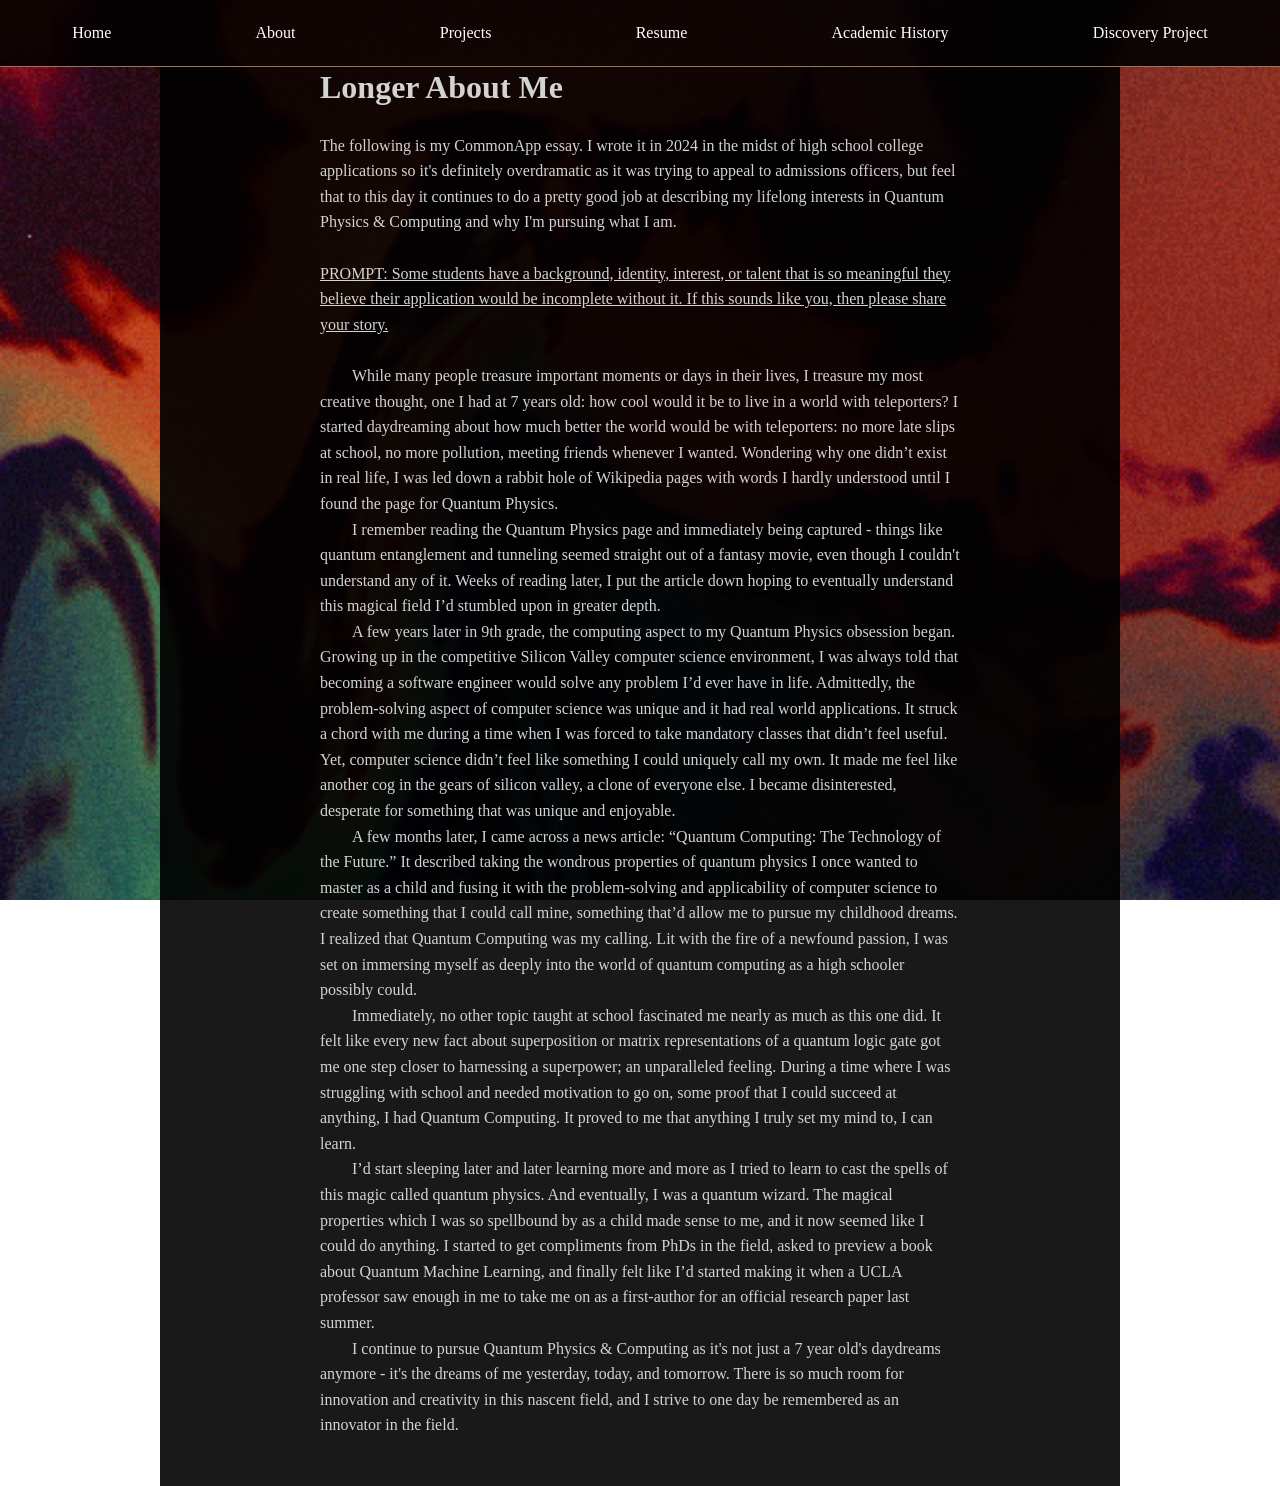
==== about.html @ b361c313 "added some new and untouched pages, worked on projects.html a lil" ====
<!DOCTYPE html>
<html>
  <head>
    <title>Aadi Tiwari</title>
    <link rel="stylesheet" href="style.css">
    <link rel="stylesheet" href="dpstyle.css">
  </head>
  <body>
    <p>
    <nav>
      <a href="index.html">Home</a>
      <div class="dropdown">
        <a href="about.html">About</a>
        <div class="dropdown-item">
          <a href="shorter.html">Shorter</a>
          <a href="about.html">Longer</a>
        </div>
      </div>
        <a href="projects.html">Projects</a>
        <a href="pdfs/Aadittya_Tiwari.pdf" target="_blank">Resume</a>
        <a href="academic_history.html">Academic History</a>
        <a href="discovery_project.html">Discovery Project</a>
    </nav>
      <div class="background-blur">
      <div class="content-wrapper">
        <h1>Longer About Me</h1> <br>
      The following is my CommonApp essay. I wrote it in 2024 in the midst of high school college applications so it's definitely overdramatic as it was trying to appeal to admissions officers, but feel that to this day it continues 
      to do a pretty good job at describing my lifelong interests in Quantum Physics & Computing and why I'm pursuing what I am.
      <br> <br>
     <u>PROMPT: Some students have a background, identity, interest, or talent that is so meaningful they believe their application would be incomplete without 
        it. If this sounds like you, then please share your story.</u>
    <br> <br>
    <p style="text-indent: 2em;">While many people treasure important moments or days in their lives, I treasure my most creative thought, one I had at 7 years old: how cool would it be to live in a world with teleporters? I started daydreaming about how much better the world would be with teleporters: no more late slips at school, no more pollution, meeting friends whenever I wanted. Wondering why one didn’t exist in real life, I was led down a rabbit hole of Wikipedia pages with words I hardly understood until I found the page for Quantum Physics. </p>
    <p style="text-indent: 2em;">I remember reading the Quantum Physics page and immediately being captured - things like quantum entanglement and tunneling seemed straight out of a fantasy movie, even though I couldn't understand any of it. Weeks of reading later, I put the article down hoping to eventually understand this magical field I’d stumbled upon in greater depth. </p>
    <p style="text-indent: 2em;">A few years later in 9th grade, the computing aspect to my Quantum Physics obsession began. Growing up in the competitive Silicon Valley computer science environment, I was always told that becoming a software engineer would solve any problem I’d ever have in life. Admittedly, the problem-solving aspect of computer science was unique and it had real world applications. It struck a chord with me during a time when I was forced to take mandatory classes that didn’t feel useful. Yet, computer science didn’t feel like something I could uniquely call my own. It made me feel like another cog in the gears of silicon valley, a clone of everyone else. I became disinterested, desperate for something that was unique and enjoyable. </p>
    <p style="text-indent: 2em;">A few months later, I came across a news article: “Quantum Computing: The Technology of the Future.” It described taking the wondrous properties of quantum physics I once wanted to master as a child and fusing it with the problem-solving and applicability of computer science to create something that I could call mine, something that’d allow me to pursue my childhood dreams. I realized that Quantum Computing was my calling. Lit with the fire of a newfound passion, I was set on immersing myself as deeply into the world of quantum computing as a high schooler possibly could. </p>
    <p style="text-indent: 2em;">Immediately, no other topic taught at school fascinated me nearly as much as this one did. It felt like every new fact about superposition or matrix representations of a quantum logic gate got me one step closer to harnessing a superpower; an unparalleled feeling. During a time where I was struggling with school and needed motivation to go on, some proof that I could succeed at anything, I had Quantum Computing. It proved to me that anything I truly set my mind to, I can learn. </p>
    <p style="text-indent: 2em;">I’d start sleeping later and later learning more and more as I tried to learn to cast the spells of this magic called quantum physics. And eventually, I was a quantum wizard. The magical properties which I was so spellbound by as a child made sense to me, and it now seemed like I could do anything. I started to get compliments from PhDs in the field, asked to preview a book about Quantum Machine Learning, and finally felt like I’d started making it when a UCLA professor saw enough in me to take me on as a first-author for an official research paper last summer. </p>
    <p style="text-indent: 2em;">I continue to pursue Quantum Physics & Computing as it's not just a 7 year old's daydreams anymore - it's the dreams of me yesterday, today, and tomorrow. There is so much room for innovation and creativity in this nascent field, and I strive to one day be remembered as an innovator in the field. </p>
      </div>
    </div>

    </p>
  </body>
</html>
---- style.css ----
/*
https://www.youtube.com/shorts/aBCmOjaGGkI

*/

*{
    margin: 0;
    padding: 0;
}

nav {
    list-style-type: none;
    margin: 0;
    padding: 0;
    display: flex;
    justify-content: space-around;
    background-color: rgba(0, 0, 0, 0.9); /* 50% transparent black */
    color: white;
    text-align: right;
    border-bottom: 1px solid #967859;
}

nav a {
    display: inline;
    color: white;
    text-decoration: none;
    padding: 1.5rem 1rem;
    display: block;
}
.background-blur {
    background-color: rgba(0, 0, 0, 0.9); /* 50% transparent black */
    max-width: 75vw;
    min-height: 100vh;
    margin: 0 auto;
}
h1 {
  font-family: "Garamond";
}
body {
  background-image: url('gifs/redwave.gif');
  background-position: center;
  background-size: cover;
  background-attachment: fixed; /** on the DP page the gif will stretch a bunch because the gif is expanding to have the same height as the height of the conent on the page, alot, so you need to fix it so that its just the same gif that you scroll text over **/
  font: 16px 'Times New Roman';
  color: lightgray;
}
/*https://demo.tutorialzine.com/2010/03/centering-div-vertically-and-horizontally/demo.html*/
div[id="AadiTiwari"]{
    font: 30px 'Times New Roman';
    width:270px;
	height:150px;
	position:absolute;
	left:50%;
	top:50%;
	margin:-40px 0 0 -60px;
}

.dropdown {
    position: relative;
}

.dropdown-item {
    border: 1px solid white;
    display: none;
    background-color: rgba(0, 0, 0, 0.9);
    position: absolute;
    top: 100%;
    z-index: 1;
    padding: 0rem 1rem;
}

.dropdown:hover .dropdown-item {
    display: block;
    position: absolute;
}
.content-wrapper {
    /** background-color: rgba(0, 0, 0, 0.9); /* 50% transparent black */
    line-height: 1.6;
    max-width: 50vw;
    margin: 2rem auto;
    padding: 0 1rem 3rem;
    margin: 0 auto;
}
---- dpstyle.css ----
h1, h2 {
      line-height: 1.25;
    }
    figure {
      margin: 1.5rem 0;
    }
    img {
      width: 100%;
      max-width: 820px;
      height: auto;
      border: 1px solid #ddd;
    }
    figcaption {
      font-size: 0.95rem;
      color: #444;
      margin-top: 0.4rem;
    }
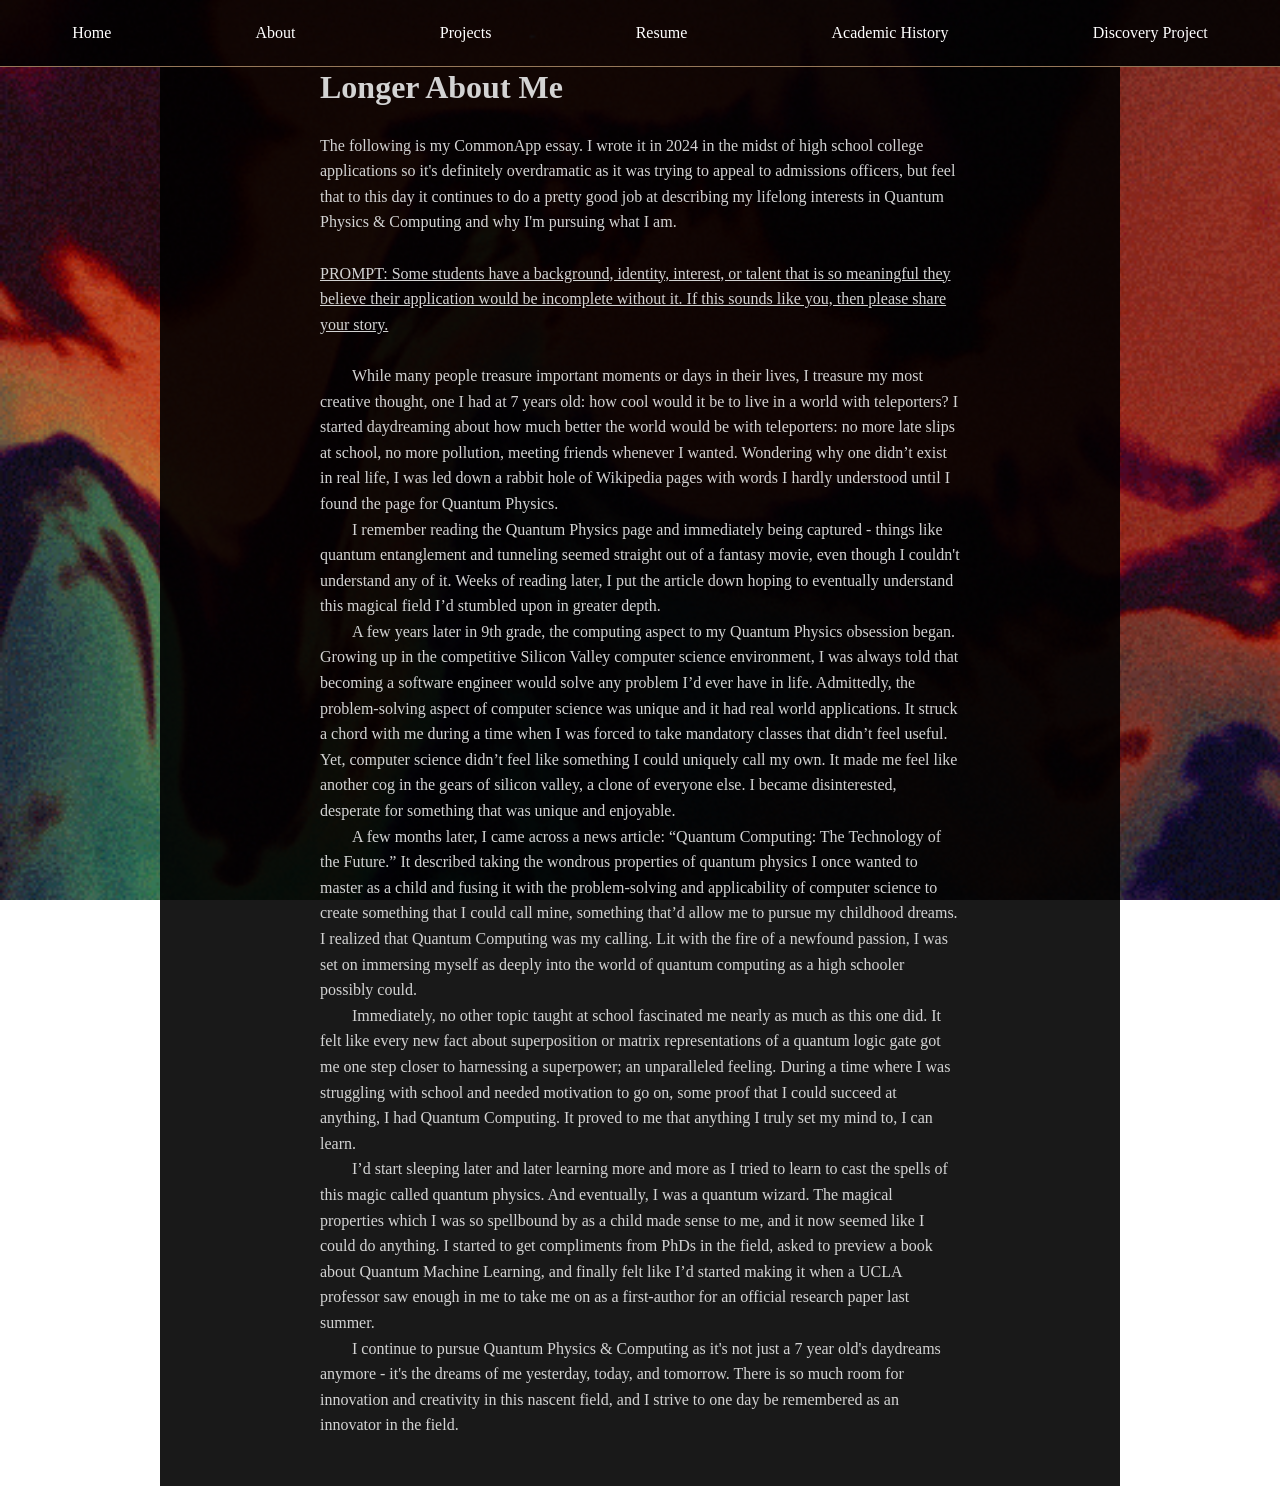
==== commit 85989f95: "added some script to all the pages for google ads lol" ====
--- a/about.html
+++ b/about.html
@@ -1,6 +1,8 @@
 <!DOCTYPE html>
 <html>
   <head>
+    <script async src="https://pagead2.googlesyndication.com/pagead/js/adsbygoogle.js?client=ca-pub-6029073699027854"
+     crossorigin="anonymous"></script>
     <title>Aadi Tiwari</title>
     <link rel="stylesheet" href="style.css">
     <link rel="stylesheet" href="dpstyle.css">
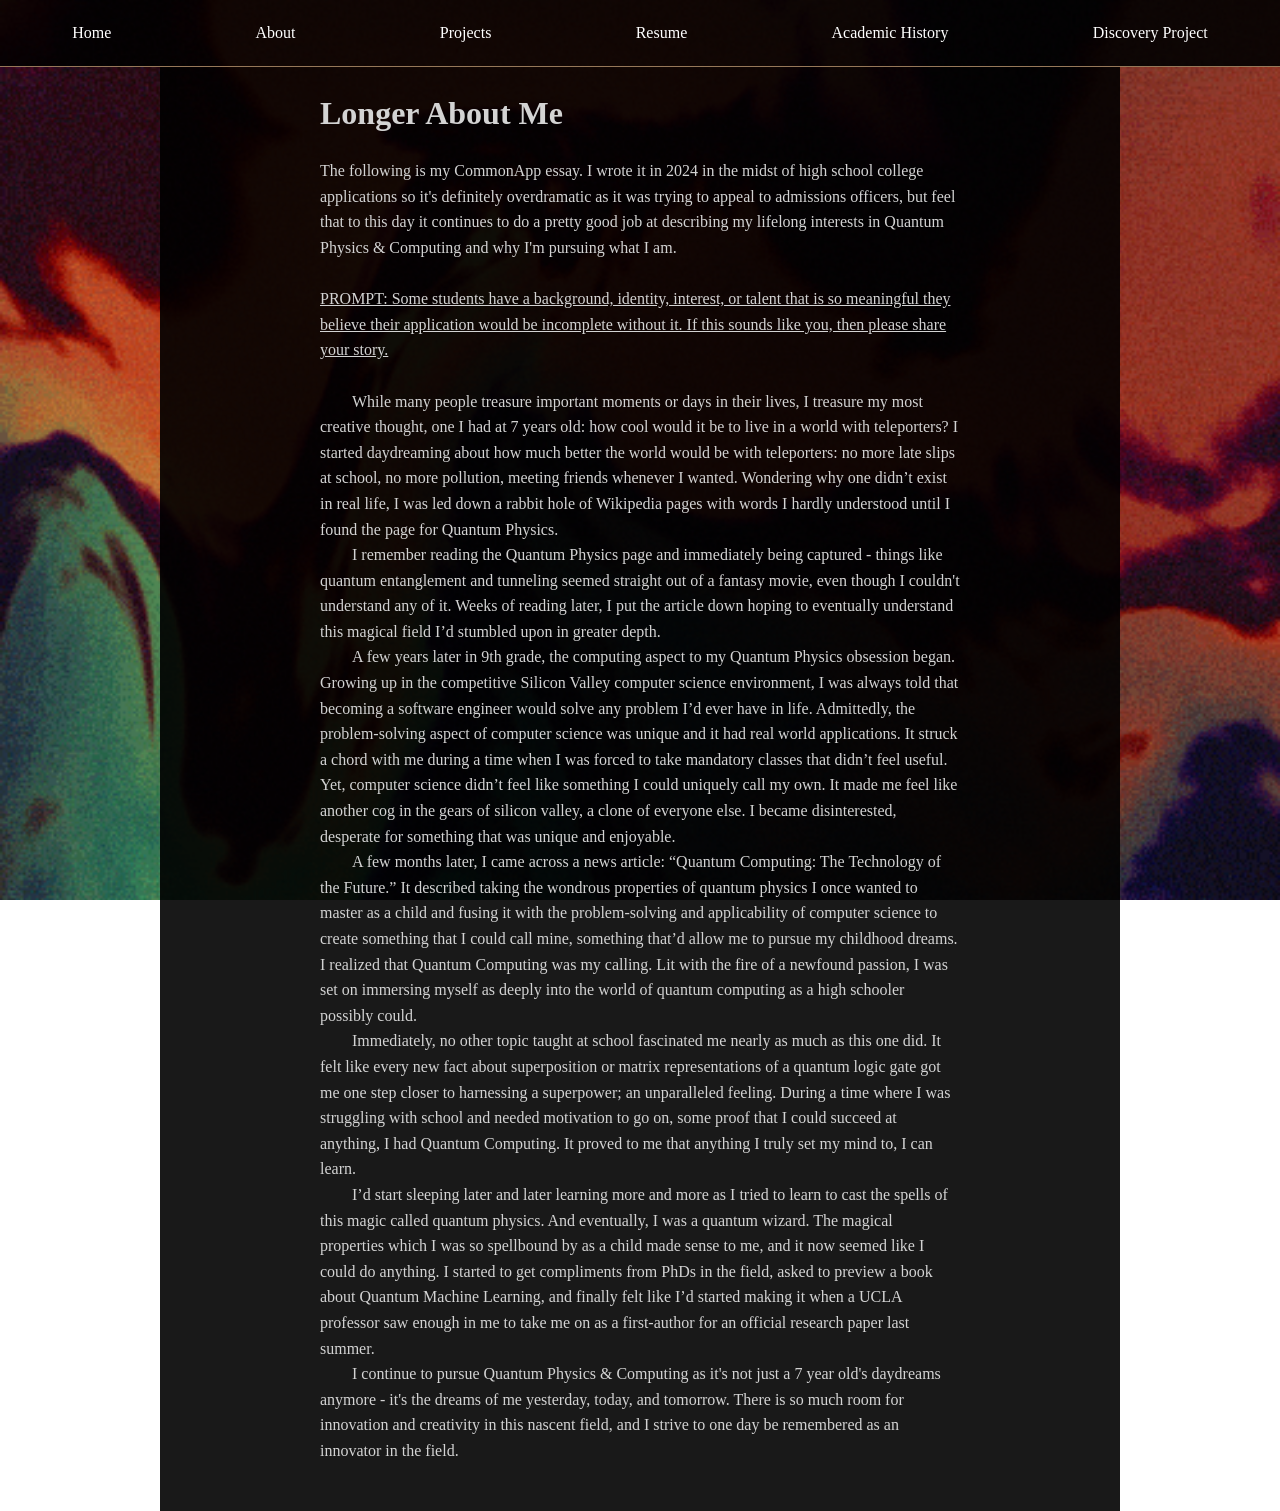
==== commit 3555657c: "made projects page prettier and added a br in front of headers everyhwere" ====
--- a/about.html
+++ b/about.html
@@ -25,6 +25,7 @@
     </nav>
       <div class="background-blur">
       <div class="content-wrapper">
+        <br>
         <h1>Longer About Me</h1> <br>
       The following is my CommonApp essay. I wrote it in 2024 in the midst of high school college applications so it's definitely overdramatic as it was trying to appeal to admissions officers, but feel that to this day it continues 
       to do a pretty good job at describing my lifelong interests in Quantum Physics & Computing and why I'm pursuing what I am.
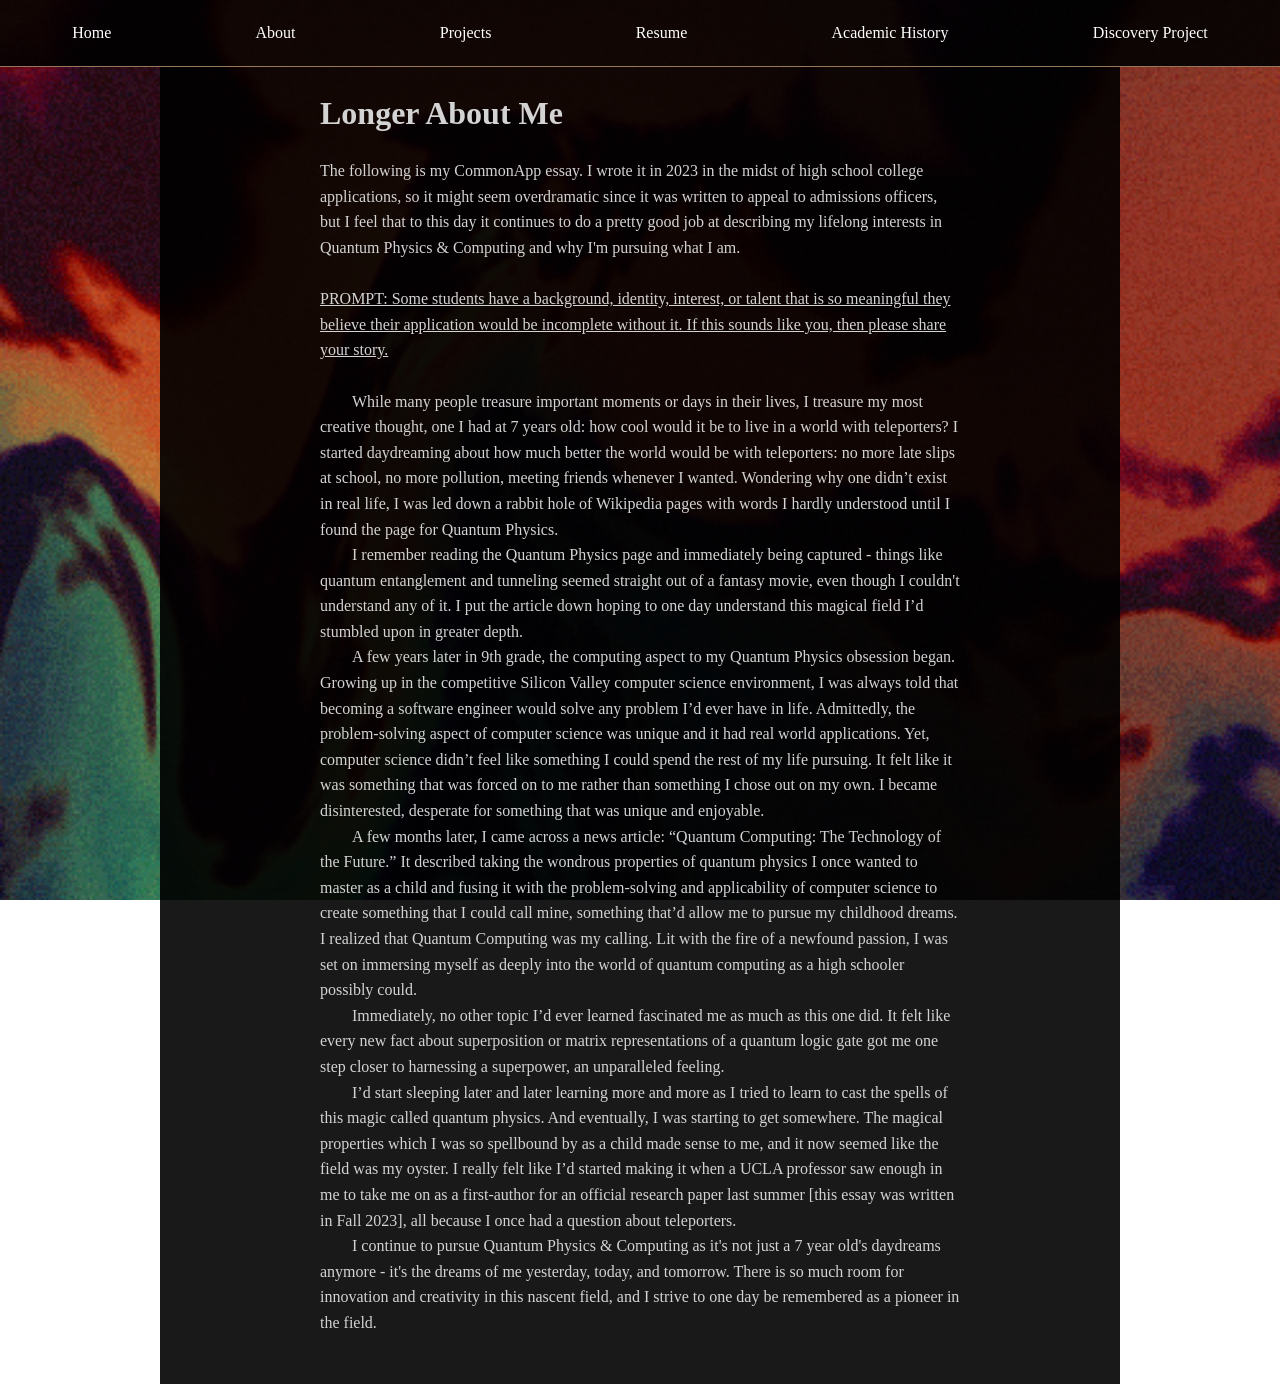
==== commit 56669dff: "revised common app essay page to be less cringe" ====
--- a/about.html
+++ b/about.html
@@ -27,19 +27,19 @@
       <div class="content-wrapper">
         <br>
         <h1>Longer About Me</h1> <br>
-      The following is my CommonApp essay. I wrote it in 2024 in the midst of high school college applications so it's definitely overdramatic as it was trying to appeal to admissions officers, but feel that to this day it continues 
-      to do a pretty good job at describing my lifelong interests in Quantum Physics & Computing and why I'm pursuing what I am.
+      The following is my CommonApp essay. I wrote it in 2023 in the midst of high school college applications, so it might seem overdramatic since it was written to appeal to admissions officers, but I feel that to this day it continues to do a pretty good job at describing my lifelong interests in Quantum Physics & Computing and why I'm pursuing what I am.
+
       <br> <br>
      <u>PROMPT: Some students have a background, identity, interest, or talent that is so meaningful they believe their application would be incomplete without 
         it. If this sounds like you, then please share your story.</u>
     <br> <br>
     <p style="text-indent: 2em;">While many people treasure important moments or days in their lives, I treasure my most creative thought, one I had at 7 years old: how cool would it be to live in a world with teleporters? I started daydreaming about how much better the world would be with teleporters: no more late slips at school, no more pollution, meeting friends whenever I wanted. Wondering why one didn’t exist in real life, I was led down a rabbit hole of Wikipedia pages with words I hardly understood until I found the page for Quantum Physics. </p>
-    <p style="text-indent: 2em;">I remember reading the Quantum Physics page and immediately being captured - things like quantum entanglement and tunneling seemed straight out of a fantasy movie, even though I couldn't understand any of it. Weeks of reading later, I put the article down hoping to eventually understand this magical field I’d stumbled upon in greater depth. </p>
-    <p style="text-indent: 2em;">A few years later in 9th grade, the computing aspect to my Quantum Physics obsession began. Growing up in the competitive Silicon Valley computer science environment, I was always told that becoming a software engineer would solve any problem I’d ever have in life. Admittedly, the problem-solving aspect of computer science was unique and it had real world applications. It struck a chord with me during a time when I was forced to take mandatory classes that didn’t feel useful. Yet, computer science didn’t feel like something I could uniquely call my own. It made me feel like another cog in the gears of silicon valley, a clone of everyone else. I became disinterested, desperate for something that was unique and enjoyable. </p>
+    <p style="text-indent: 2em;">I remember reading the Quantum Physics page and immediately being captured - things like quantum entanglement and tunneling seemed straight out of a fantasy movie, even though I couldn't understand any of it. I put the article down hoping to one day understand this magical field I’d stumbled upon in greater depth. </p>
+    <p style="text-indent: 2em;">A few years later in 9th grade, the computing aspect to my Quantum Physics obsession began. Growing up in the competitive Silicon Valley computer science environment, I was always told that becoming a software engineer would solve any problem I’d ever have in life. Admittedly, the problem-solving aspect of computer science was unique and it had real world applications. Yet, computer science didn’t feel like something I could spend the rest of my life pursuing. It felt like it was something that was forced on to me rather than something I chose out on my own. I became disinterested, desperate for something that was unique and enjoyable.</p>
     <p style="text-indent: 2em;">A few months later, I came across a news article: “Quantum Computing: The Technology of the Future.” It described taking the wondrous properties of quantum physics I once wanted to master as a child and fusing it with the problem-solving and applicability of computer science to create something that I could call mine, something that’d allow me to pursue my childhood dreams. I realized that Quantum Computing was my calling. Lit with the fire of a newfound passion, I was set on immersing myself as deeply into the world of quantum computing as a high schooler possibly could. </p>
-    <p style="text-indent: 2em;">Immediately, no other topic taught at school fascinated me nearly as much as this one did. It felt like every new fact about superposition or matrix representations of a quantum logic gate got me one step closer to harnessing a superpower; an unparalleled feeling. During a time where I was struggling with school and needed motivation to go on, some proof that I could succeed at anything, I had Quantum Computing. It proved to me that anything I truly set my mind to, I can learn. </p>
-    <p style="text-indent: 2em;">I’d start sleeping later and later learning more and more as I tried to learn to cast the spells of this magic called quantum physics. And eventually, I was a quantum wizard. The magical properties which I was so spellbound by as a child made sense to me, and it now seemed like I could do anything. I started to get compliments from PhDs in the field, asked to preview a book about Quantum Machine Learning, and finally felt like I’d started making it when a UCLA professor saw enough in me to take me on as a first-author for an official research paper last summer. </p>
-    <p style="text-indent: 2em;">I continue to pursue Quantum Physics & Computing as it's not just a 7 year old's daydreams anymore - it's the dreams of me yesterday, today, and tomorrow. There is so much room for innovation and creativity in this nascent field, and I strive to one day be remembered as an innovator in the field. </p>
+    <p style="text-indent: 2em;">Immediately, no other topic I’d ever learned fascinated me as much as this one did. It felt like every new fact about superposition or matrix representations of a quantum logic gate got me one step closer to harnessing a superpower, an unparalleled feeling. </p>
+    <p style="text-indent: 2em;">I’d start sleeping later and later learning more and more as I tried to learn to cast the spells of this magic called quantum physics. And eventually, I was starting to get somewhere. The magical properties which I was so spellbound by as a child made sense to me, and it now seemed like the field was my oyster. I really felt like I’d started making it when a UCLA professor saw enough in me to take me on as a first-author for an official research paper last summer [this essay was written in Fall 2023], all because I once had a question about teleporters. </p>
+    <p style="text-indent: 2em;">I continue to pursue Quantum Physics & Computing as it's not just a 7 year old's daydreams anymore - it's the dreams of me yesterday, today, and tomorrow. There is so much room for innovation and creativity in this nascent field, and I strive to one day be remembered as a pioneer in the field. </p>
       </div>
     </div>
 
--- a/style.css
+++ b/style.css
@@ -31,6 +31,7 @@
     background-color: rgba(0, 0, 0, 0.9); /* 50% transparent black */
     max-width: 75vw;
     min-height: 100vh;
+    height: auto;
     margin: 0 auto;
 }
 h1 {
@@ -80,4 +81,11 @@
     margin: 2rem auto;
     padding: 0 1rem 3rem;
     margin: 0 auto;
+}
+
+.school-header {
+    display: flex;
+    flex-direction: row;
+    align-items: end;
+    gap: 1vmin;
 }
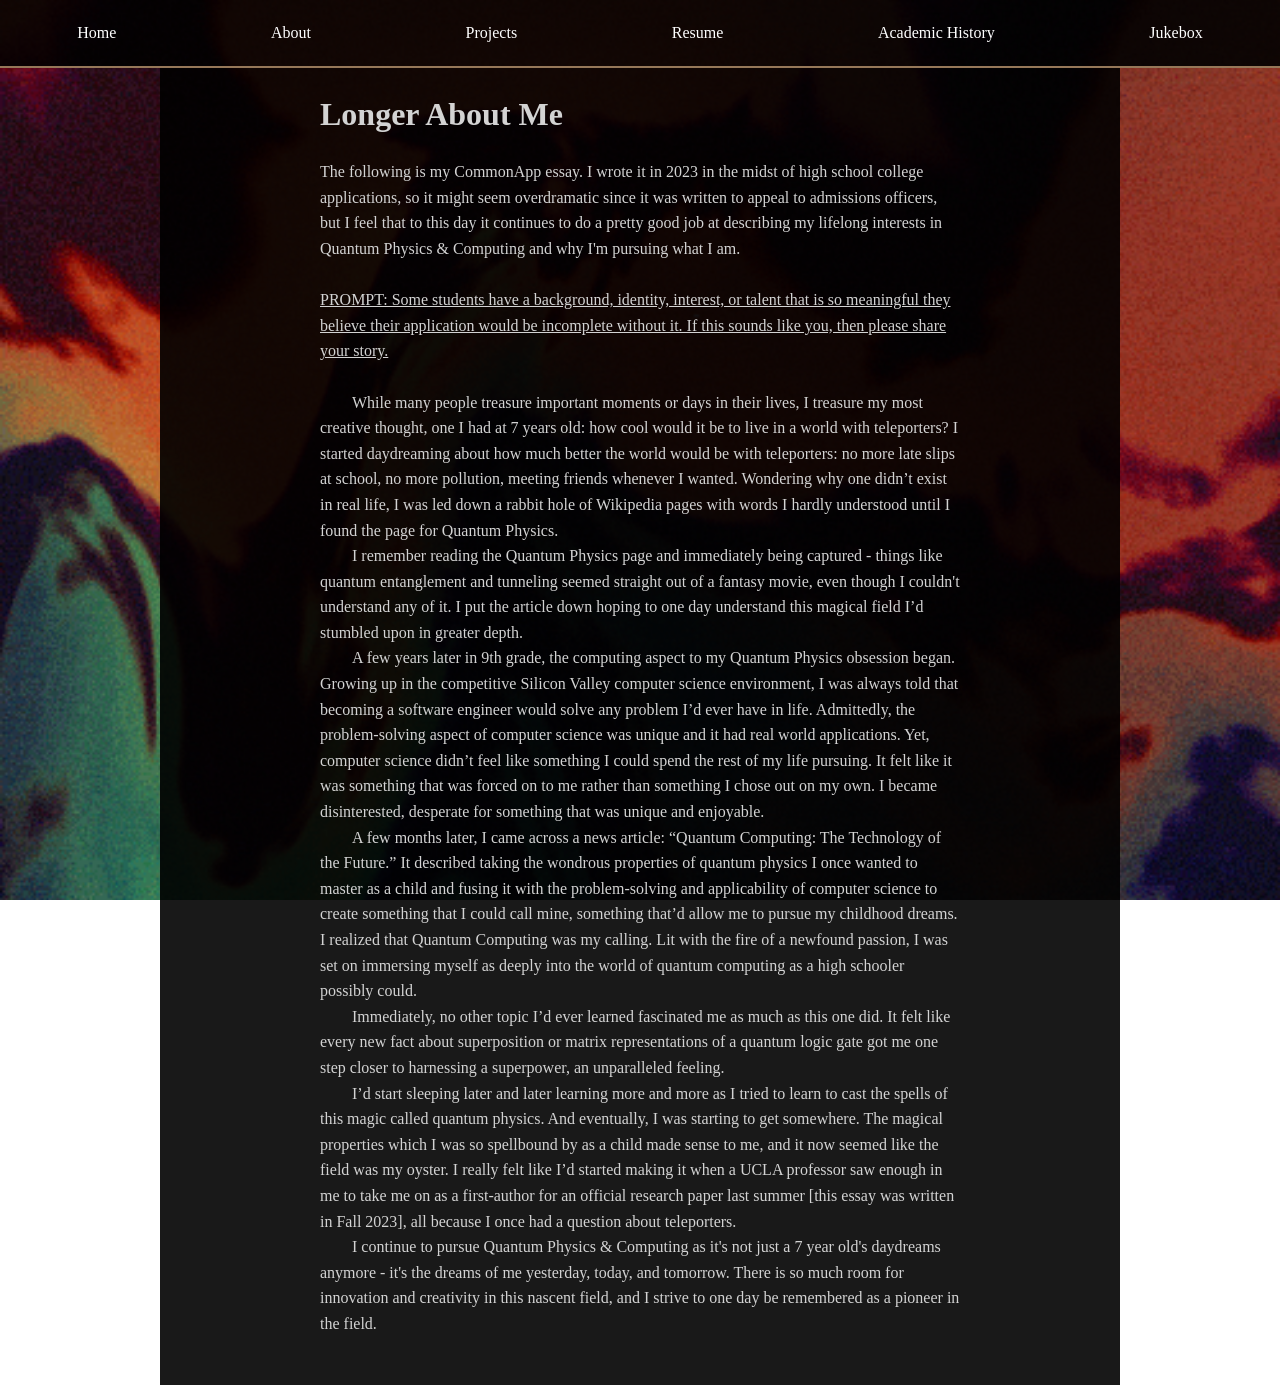
==== commit 8ea74ddc: "updating navbar to remove the discovery project writeup and instead having my jukebox!" ====
--- a/about.html
+++ b/about.html
@@ -21,7 +21,7 @@
         <a href="projects.html">Projects</a>
         <a href="pdfs/Aadittya_Tiwari.pdf" target="_blank">Resume</a>
         <a href="academic_history.html">Academic History</a>
-        <a href="discovery_project.html">Discovery Project</a>
+        <a href="music.html">Jukebox</a>
     </nav>
       <div class="background-blur">
       <div class="content-wrapper">
--- a/style.css
+++ b/style.css
@@ -17,7 +17,7 @@
     background-color: rgba(0, 0, 0, 0.9); /* 50% transparent black */
     color: white;
     text-align: right;
-    border-bottom: 1px solid #967859;
+    border-bottom: 2px solid #967859;
 }
 
 nav a {
@@ -31,7 +31,6 @@
     background-color: rgba(0, 0, 0, 0.9); /* 50% transparent black */
     max-width: 75vw;
     min-height: 100vh;
-    height: auto;
     margin: 0 auto;
 }
 h1 {
@@ -82,6 +81,10 @@
     padding: 0 1rem 3rem;
     margin: 0 auto;
 }
+.content-wrapper a {
+    color: white;
+    text-decoration: underline;
+}
 
 .school-header {
     display: flex;
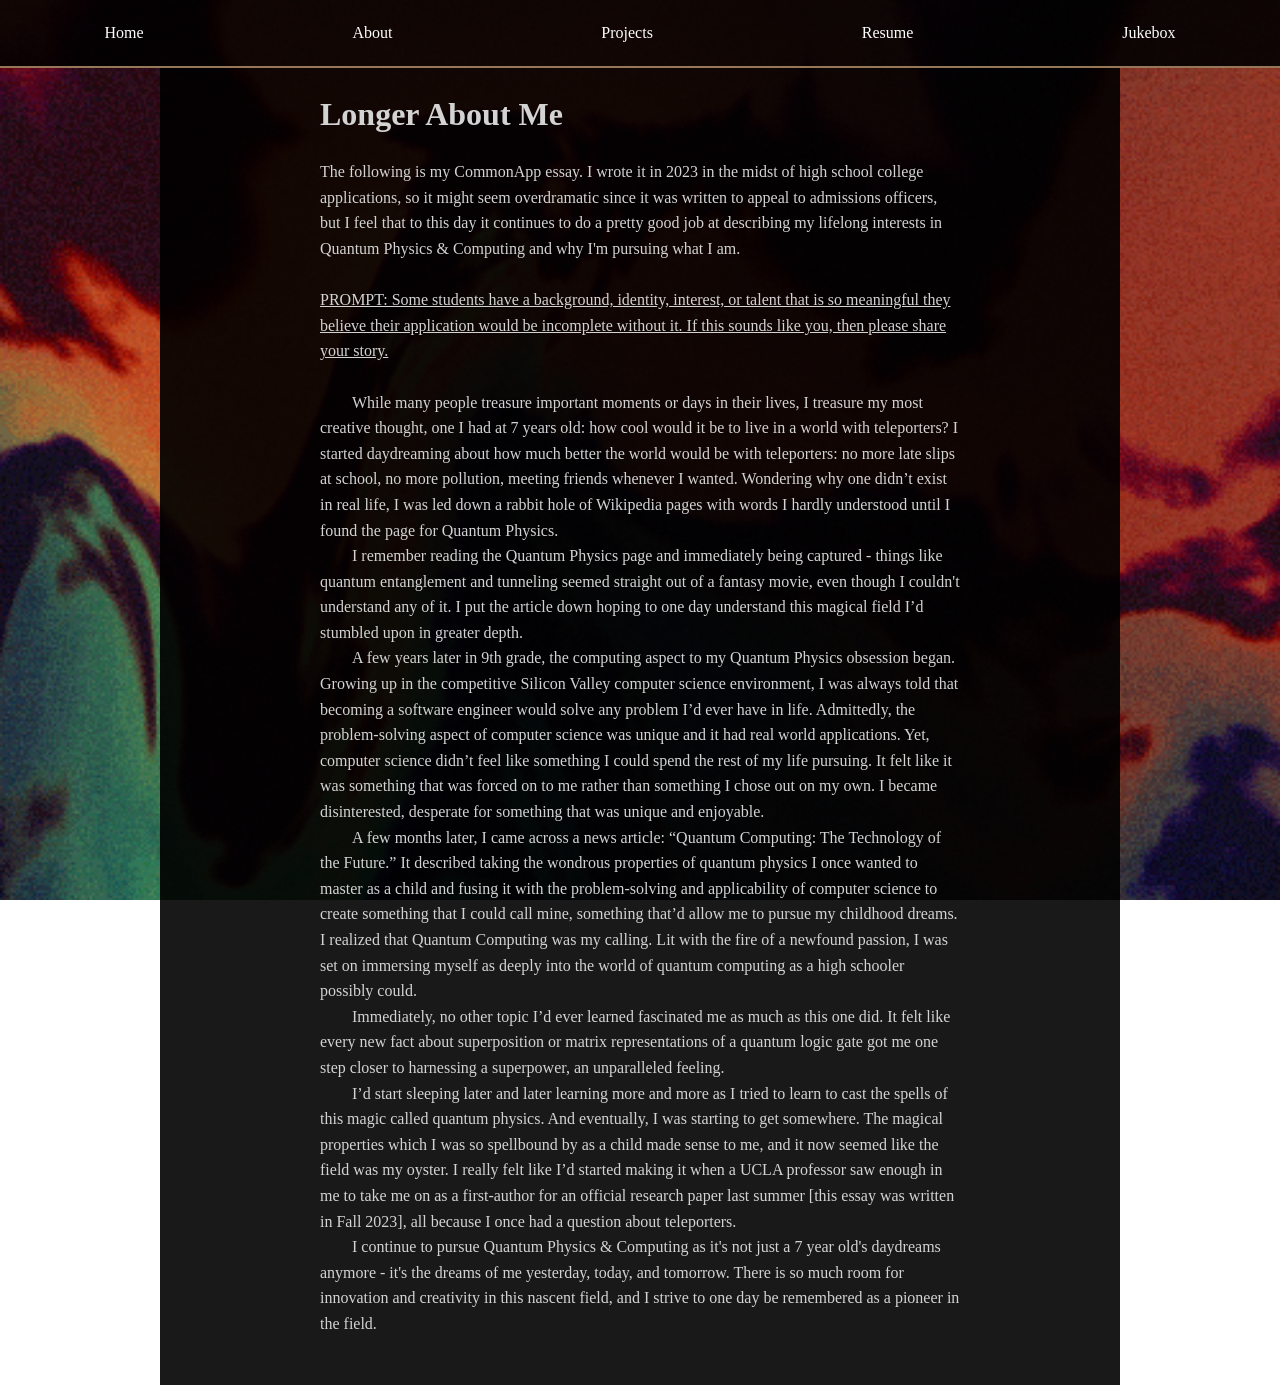
==== commit 6199cba6: "removing academic history cuz im a chud" ====
--- a/about.html
+++ b/about.html
@@ -20,7 +20,6 @@
       </div>
         <a href="projects.html">Projects</a>
         <a href="pdfs/Aadittya_Tiwari.pdf" target="_blank">Resume</a>
-        <a href="academic_history.html">Academic History</a>
         <a href="music.html">Jukebox</a>
     </nav>
       <div class="background-blur">
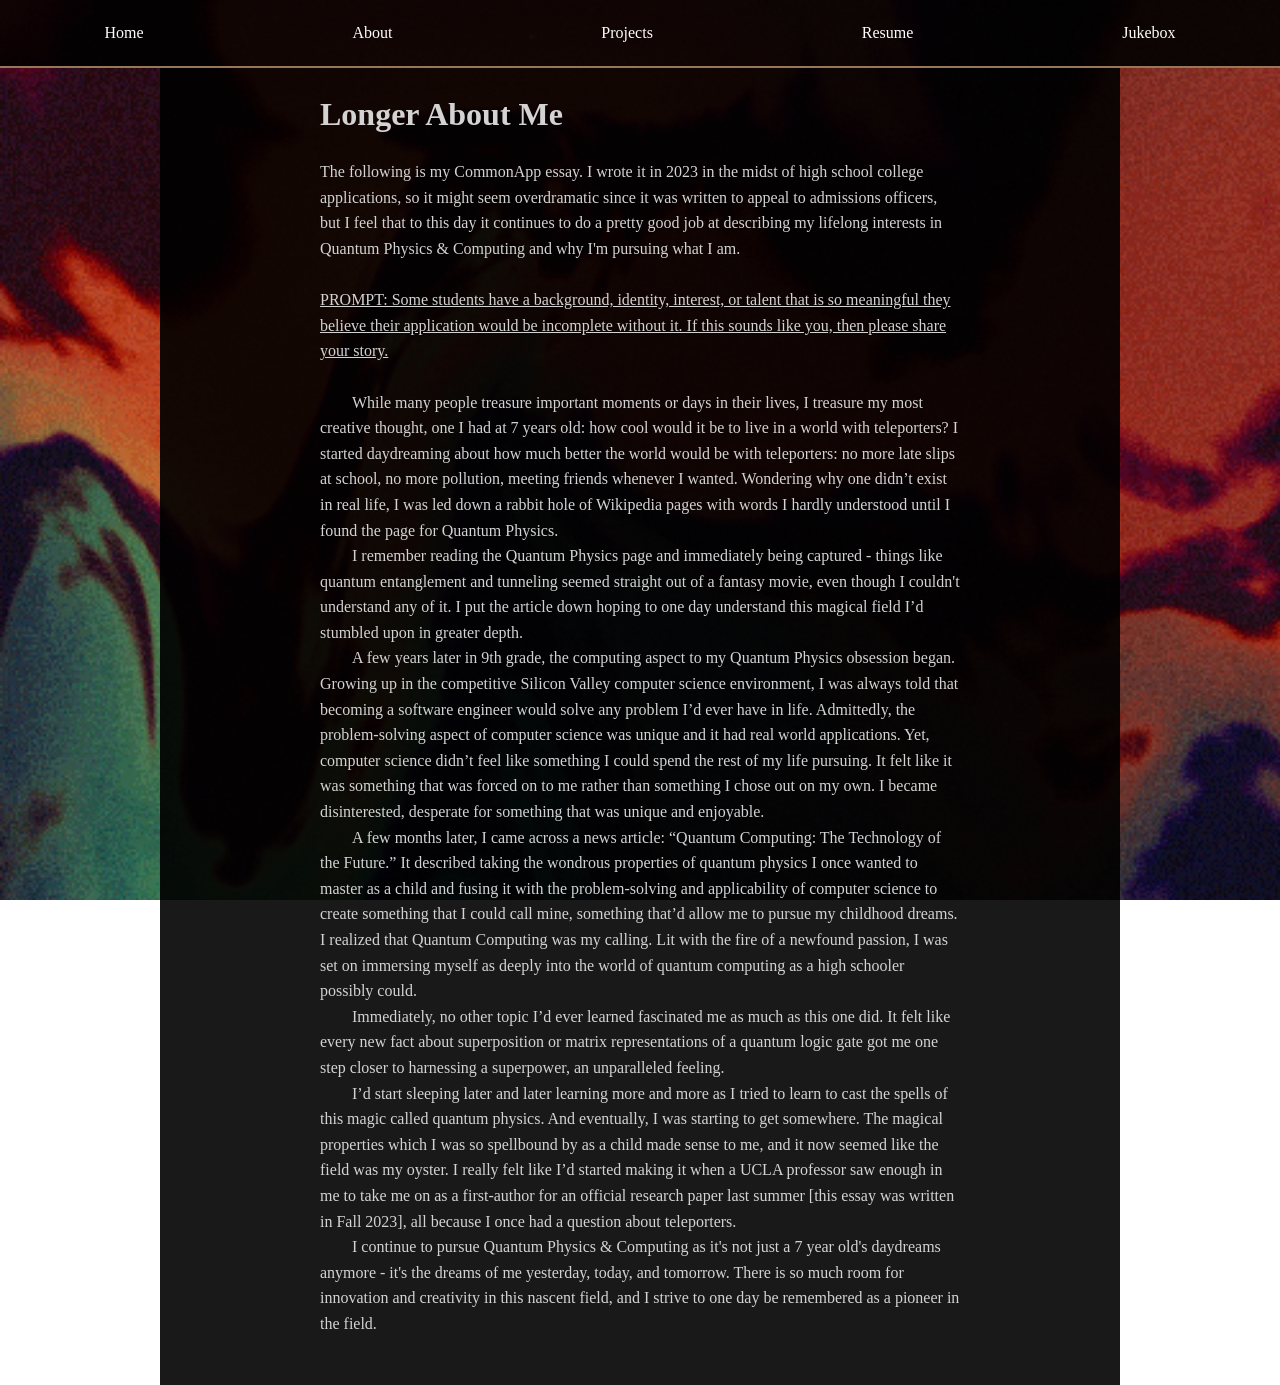
==== commit 87fdd921: "should be better on mobile" ====
--- a/about.html
+++ b/about.html
@@ -1,6 +1,7 @@
 <!DOCTYPE html>
 <html>
   <head>
+    <meta name="viewport" content="width=device-width, initial-scale=1.0">
     <script async src="https://pagead2.googlesyndication.com/pagead/js/adsbygoogle.js?client=ca-pub-6029073699027854"
      crossorigin="anonymous"></script>
     <title>Aadi Tiwari</title>
--- a/style.css
+++ b/style.css
@@ -91,4 +91,12 @@
     flex-direction: row;
     align-items: end;
     gap: 1vmin;
+}
+
+@media (max-width: 800px) {
+  nav { flex-wrap: wrap; }
+  .background-blur, .content-wrapper, .project-box { max-width: 95%; width: 95%; }
+  .project-box { grid-template-columns: 1fr; grid-template-rows: auto; min-height: 0; }
+  .title, .what-i-did, .skills-and-tools, .final-product { grid-area: auto; }
+  div[id="AadiTiwari"] { position: static; margin: 30vh auto; text-align: center; }
 }
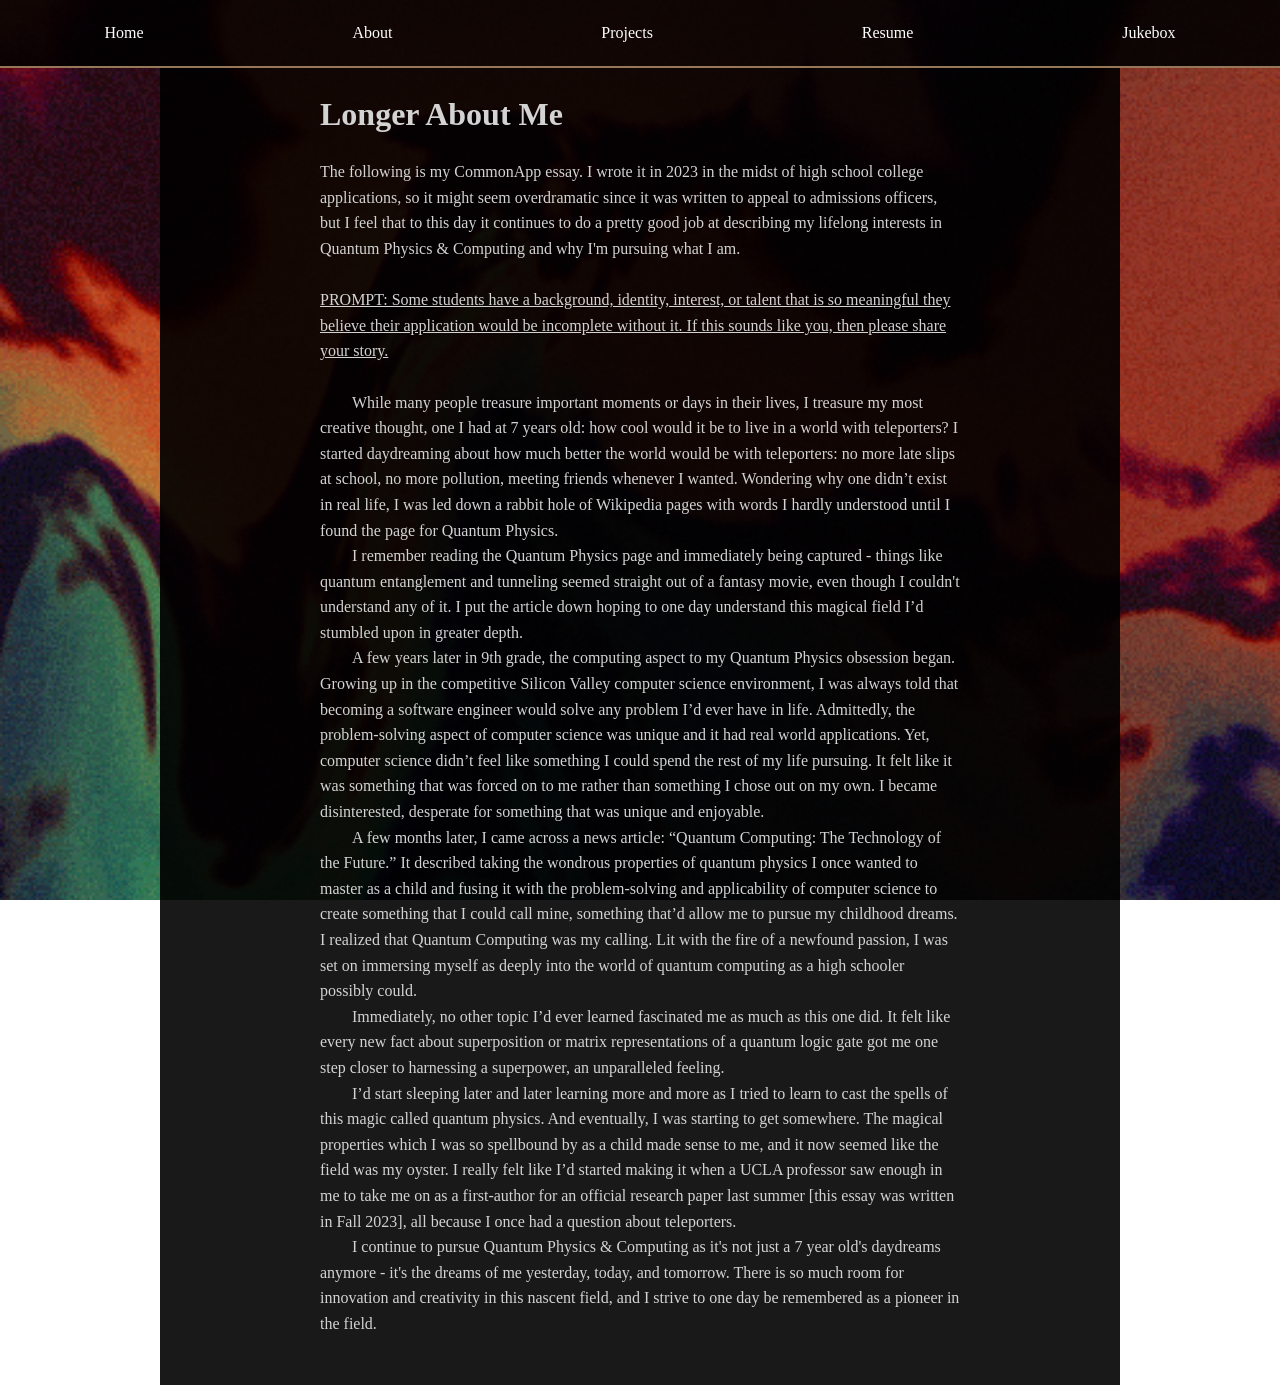
==== commit 145f1100: "navbar change for about me and added ig and LI links to shorter" ====
--- a/about.html
+++ b/about.html
@@ -13,7 +13,7 @@
     <nav>
       <a href="index.html">Home</a>
       <div class="dropdown">
-        <a href="about.html">About</a>
+        <a href="shorter.html">About</a>
         <div class="dropdown-item">
           <a href="shorter.html">Shorter</a>
           <a href="about.html">Longer</a>
